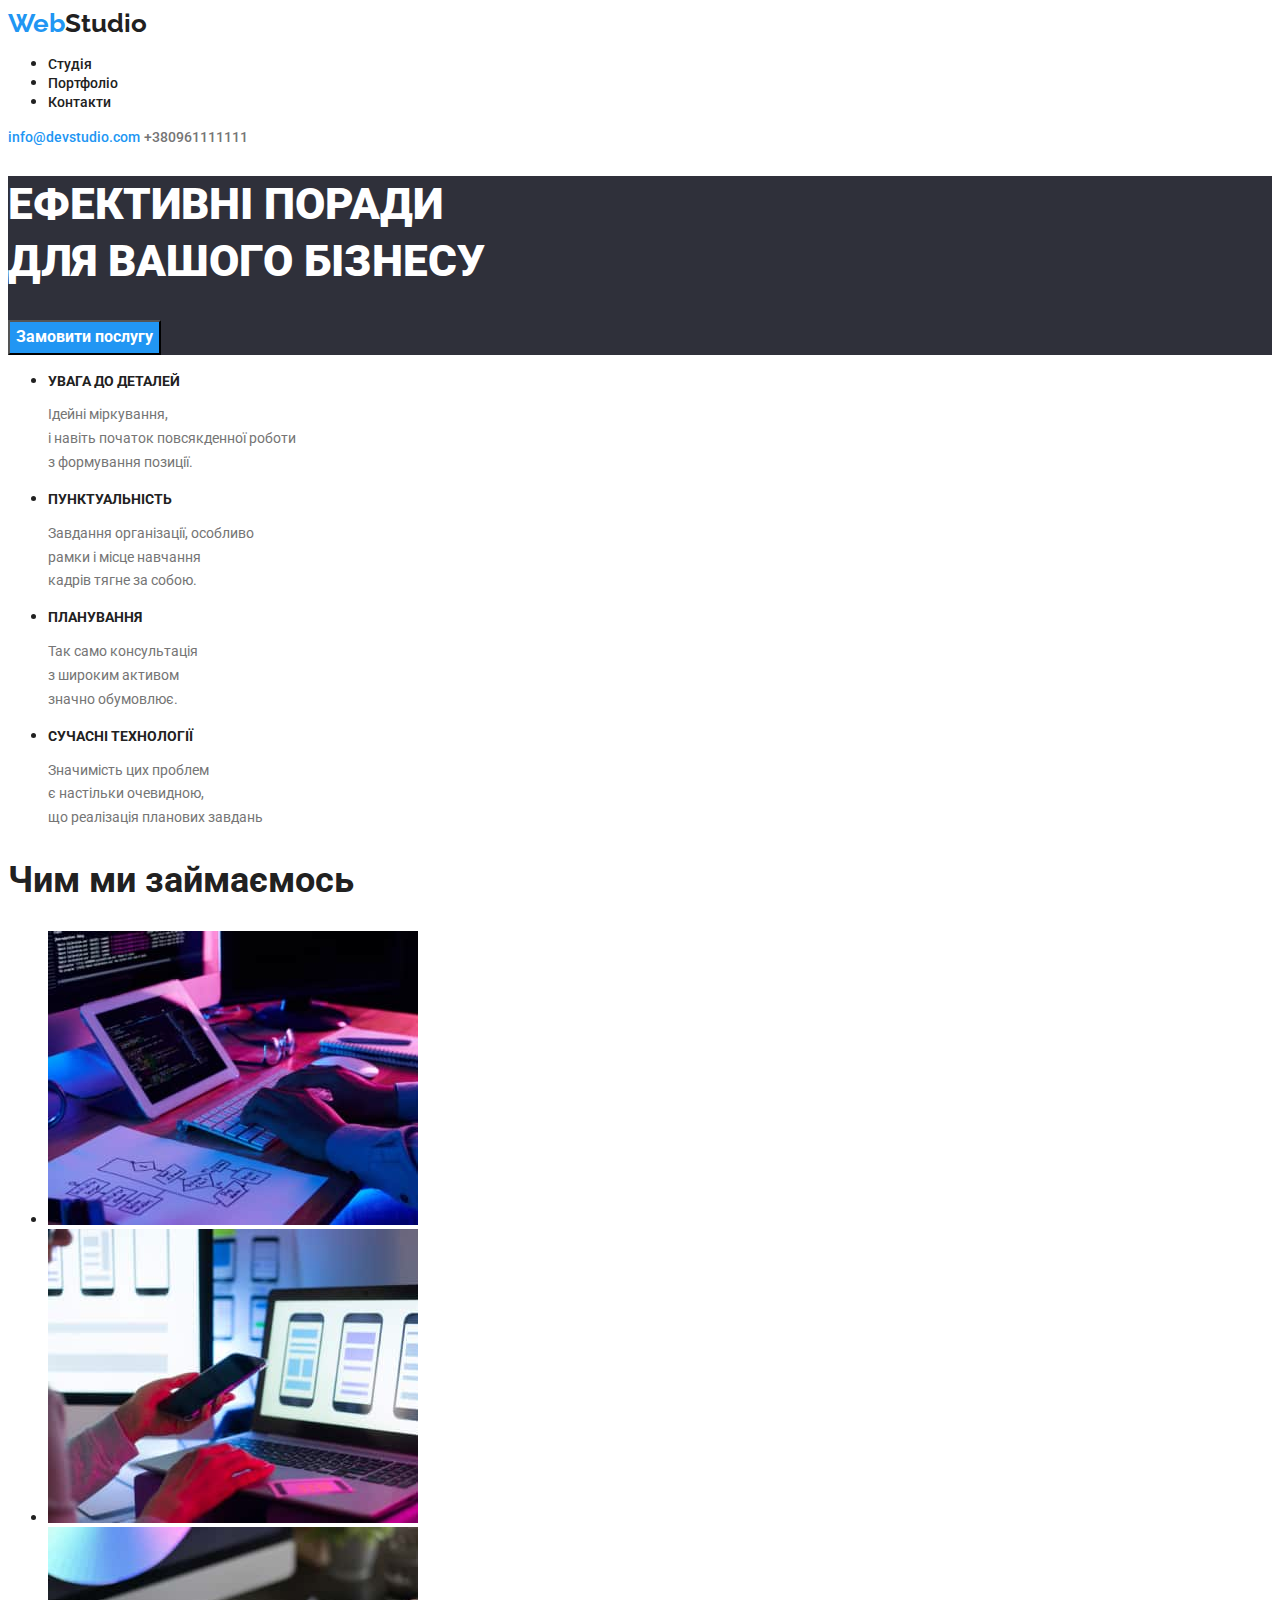
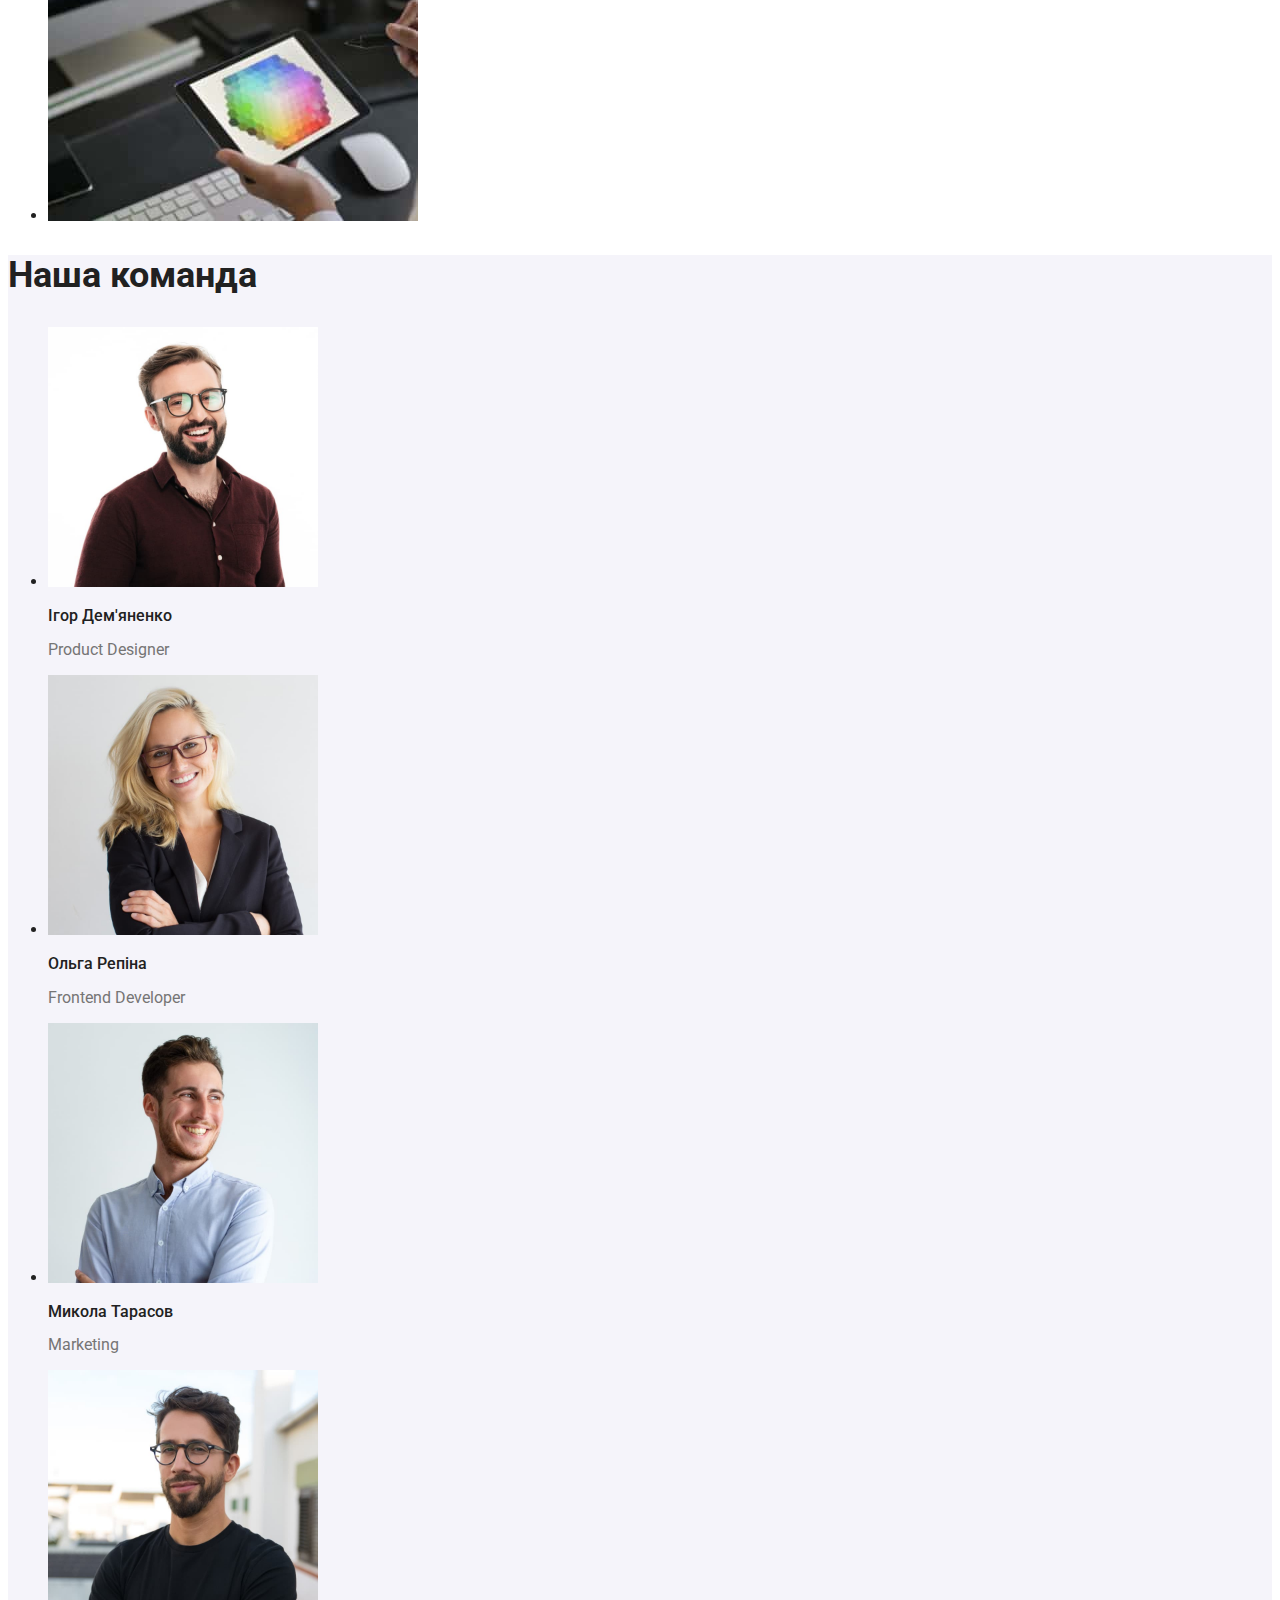
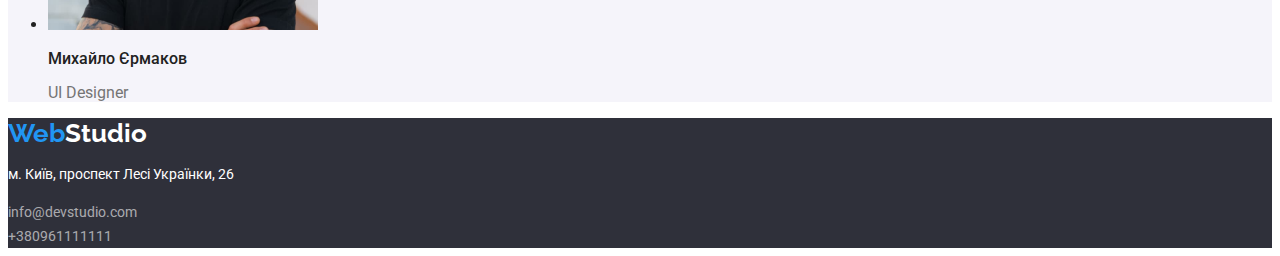
==== index.html @ 019cb748 "Домашня робота 2" ====
<!DOCTYPE html>
<html lang="uk">
<head>
    <meta charset="UTF-8">
    <meta http-equiv="X-UA-Compatible" content="IE=edge">
    <meta name="viewport" content="width=device-width, initial-scale=1.0">
    <title>Ефективні поради для вашого бізнесу</title>

    <link rel="preconnect" href="https://fonts.googleapis.com">
    <link rel="preconnect" href="https://fonts.gstatic.com" crossorigin>
    <link href="https://fonts.googleapis.com/css2?family=Raleway:wght@700&family=Roboto:wght@400;500;700;900&display=swap" rel="stylesheet">

    <link rel="import" href="/portfolio.html">
    <link rel="stylesheet" href="./css/styles.css">

</head>
<body>
    <header>
    <a href="url" class="studio"><span class="web">Web</span>Studio</a>
       <nav>
        <ul class="navigation">
            <li>
                <a class="stud" href="/index.html">Студія</a>
            </li>
            <li>
                <a class="port" href="/portfolio.html">Портфоліо</a>
            </li>
            <li>
                <a class="cont" href="url">Контакти</a>
            </li>
        </ul>
    </nav>
        <a href="mailto:info@devstudio.com" class="mail">info@devstudio.com</a>
        <a href="tel:+380961111111" class="tel">+380961111111</a>
    </header>
    <main>
        <section class="section">
            <h1 class="title">ЕФЕКТИВНІ ПОРАДИ<br>ДЛЯ ВАШОГО БІЗНЕСУ</h1>
            <button class="button" type="button">Замовити послугу</button>
            </section>
            <section>
                <ul class="head_">
                    <li>
                        <h3>УВАГА ДО ДЕТАЛЕЙ</h3>
                        <p class="text">Ідейні міркування, <br>і навіть початок повсякденної роботи<br> з формування позиції.</p>
                    </li>
                    <li>                        
                        <h3>ПУНКТУАЛЬНІСТЬ</h3>
                        <p class="text">Завдання організації, особливо <br>рамки і місце навчання<br> кадрів тягне за собою.</p>
                    </li>
                    <li>    
                        <h3>ПЛАНУВАННЯ</h3>
                        <p class="text">Так само консультація <br>з широким активом<br> значно обумовлює.</p>
                    </li>
                    <li>    
                        <h3>СУЧАСНІ ТЕХНОЛОГІЇ</h3>
                        <p class="text">Значимість цих проблем <br>є настільки очевидною,<br> що реалізація планових завдань</p>
                    </li>
                </ul>
            </section>
        <section>
            <h2 class="headr">Чим ми займаємось</h2>
            <ul>
                <li>
                    <img src="images/programer-desk-office.jpg" 
                    alt="програміст за робочим столом" 
                    width="370">
                </li>
                <li>
                    <img src="images/web-ui-designers-smartphone.jpg" 
                    alt="веб-дизайнери розробляють додаток смартфону" 
                    width="370">
                </li>
                <li>
                    <img src="images/web-design-colour.jpg" 
                    alt="веб-дизайней вибирає колір планшету" 
                    width="370">
                </li>
                </ul>
        </section>
        <section class="team">
            <h2 class="team_">Наша команда</h2>
            <ul class="name">
                <li>
                    <img src="images/smiling-man.jpg" 
                    alt="щиро усміхнений чоловік в круглих окулярах з бородою" 
                    width="270">
                    <h3>Ігор Дем'яненко</h3>
                    <p class="profession">Product Designer</p>
                </li>
                <li>
                    <img src="images/beautiful_girl.jpg"
                    alt="усміхнена блондинка в окулярах" 
                    width="270">
                    <h3>Ольга Репіна</h3>
                    <p class="profession">Frontend Developer</p>
                </li>
                <li>
                    <img src="images/smiling-man_.jpg" 
                    alt="чоловік з щетиною усміхається в праву сторону від нас" 
                    width="270">
                    <h3>Микола Тарасов</h3>
                    <p class="profession">Marketing</p>
                </li>
                <li>
                    <img src="images//modest_man.jpg" 
                    alt="скромна посмішка бородатого чоловіка в окулярах" 
                    width="270">
                    <h3>Михайло Єрмаков</h3>
                    <p class="profession">UI Designer</p>
                </li>
            </ul>
        </section>
    </main>
    <footer class="footer">
        <a href="url" class="studioo"><span class="web">Web</span>Studio</a>
            <address>
               <p class="adres">м. Київ, проспект Лесі Українки, 26</p>
                <a href="mailto:info@devstudio.com" class="maill">info@devstudio.com</a><br>
                <a href="tel:+380961111111" class="tell">+380961111111</a>
            </address>
    </footer>
    </body>
</html>
---- css/styles.css ----
body {
  font-family: 'Roboto', sans-serif;
  font-family: 'Raleway' sans-serif; 
  color: #212121;
  }
.web {
  font-family: 'Raleway', sans-serif;
  font-weight: 700;
  color: #2196F3;
  font-size: 26px;
  line-height: 1.17;
  text-decoration: none;
  }
.studio {
  font-family: 'Raleway', sans-serif;
  font-weight: 700;
  color: #212121;
  font-size: 26px;
  line-height: 1.17;
  text-decoration: none;
  }
.navigation > li >a {
  font-family: 'Roboto', sans-serif;
  font-weight: 500;
  color: #212121;
  font-size: 14px;
  line-height: 1.17;
  text-decoration: none;
}
.stud:hover {
  color: #2196F3
}
.studio_:hover {
  color: #2196F3
}
.port:hover {
  color: #2196F3
}
.cont:hover {
  color: #2196F3
}
.mail {
  font-family: 'Roboto', sans-serif;
  font-weight: 500;
  color: #2196F3;
  font-size: 14px;
  line-height: 1.17;
  text-decoration: none;
}
.tel {
  font-family: 'Roboto', sans-serif;
  font-weight: 500;
  color: #757575;
  font-size: 14px;
  line-height: 1.17;
  text-decoration: none;
}
.section {
      background-color: #2F303A;
  }
  .title {
    font-family: 'Roboto', sans-serif;
    font-weight: 900;
    color: #FFFFFF;
    font-size: 44px;
    line-height: 1.3;
  }
  .button {
    cursor: pointer;
    font-family: 'Roboto', sans-serif;
    font-weight: 700;
    background: #2196F3;
    color: #ffffff;
    font-size: 16px;
    line-height: 1.8;
  }
  .button- > button {
    cursor: pointer;
    font-size: 16px;
    line-height: 1.6;
  }
  .button_f:hover {
    background: #2196F3;
    color: #ffffff;
  }
  .button_s:hover {
    background: #2196F3;
    color: #ffffff;
  }
  .button_t:hover {
    background: #2196F3;
    color: #ffffff;
  }
  .button_fo:hover {
    background: #2196F3;
    color: #ffffff;
  }
  .button_fi:hover {
    background: #2196F3;
    color: #ffffff;
  }
  .head_ > li >h3 {
    font-family: 'Roboto', sans-serif;
    font-weight: 700;
    color: #212121;
    font-size: 14px;
    line-height: 1.14;
  }
  .text {
    font-family: 'Roboto', sans-serif;
    font-weight: 400;
    color: #757575;
    font-size: 14px;
    line-height: 1.7;
  }
  .headr {
    font-family: 'Roboto', sans-serif;
    font-weight: 700;
    color: #212121;
    font-size: 36px;
    line-height: 1.16;
  }
  .team {
    background: #F5F4FA;
  }
  .team_ {
    font-family: 'Roboto', sans-serif;
    font-weight: 700;
    color: #212121;
    font-size: 36px;
    line-height: 1.16;
  }
  .name >li >h3 {
    font-family: 'Roboto', sans-serif;
    font-weight: 500;
    color: #212121;
    font-size: 16px;
    line-height: 1.12;
  }
  .profession {
    font-family: 'Roboto', sans-serif;
    font-weight: 400;
    color: #757575;
    font-size: 16px;
    line-height: 1.12;
  }

  .name_ >li >h3 {
    font-family: 'Roboto', sans-serif;
    font-weight: 700;
    color: #212121;
    font-size: 18px;
    line-height: 2.0;
  }
  .type {
    font-family: 'Roboto', sans-serif;
    font-weight: 400;
    color: #757575;
    font-size: 16px;
    line-height: 1.8;
  }

  .footer {
    background: #2F303A;
  }
  .studioo {
    font-family: 'Raleway', sans-serif;
    font-weight: 700;
    color: #FFFFFF;
    font-size: 26px;
    line-height: 1.15;
    text-decoration: none;
  }
  .adres {
    font-family: 'Roboto', sans-serif;
    font-weight: 400;
    color: #FFFFFF;
    font-size: 14px;
    line-height: 1.7;
    text-decoration: none;
    font-style: normal;
  }
  .maill {
    font-family: 'Roboto', sans-serif;
    font-weight: 400;
    color: rgba(255, 255, 255, 0.6);
    font-size: 14px;
    line-height: 1.7;
    text-decoration: none;
    font-style: normal;
  }
  .tell {
    font-family: 'Roboto', sans-serif;
    font-weight: 400;
    color: rgba(255, 255, 255, 0.6);
    font-size: 14px;
    line-height: 1.7;
    text-decoration: none;
    font-style: normal;
  }
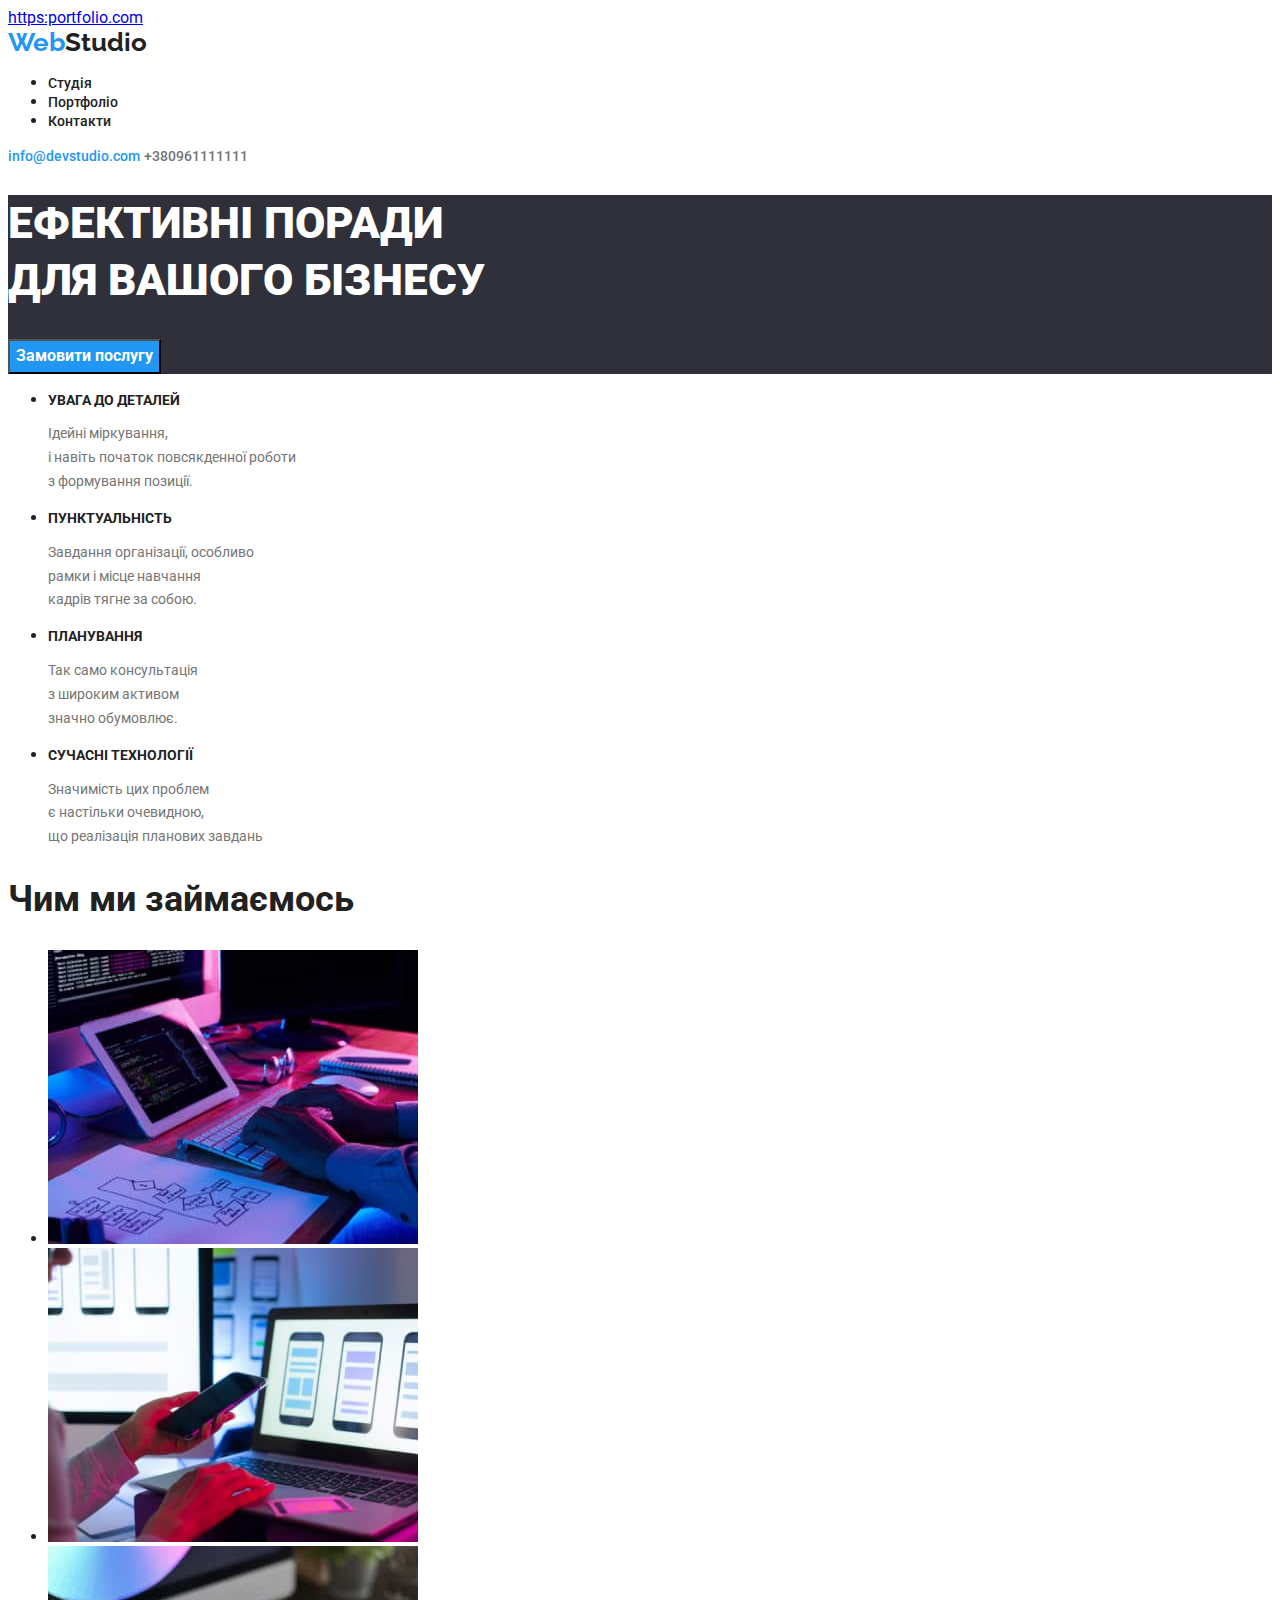
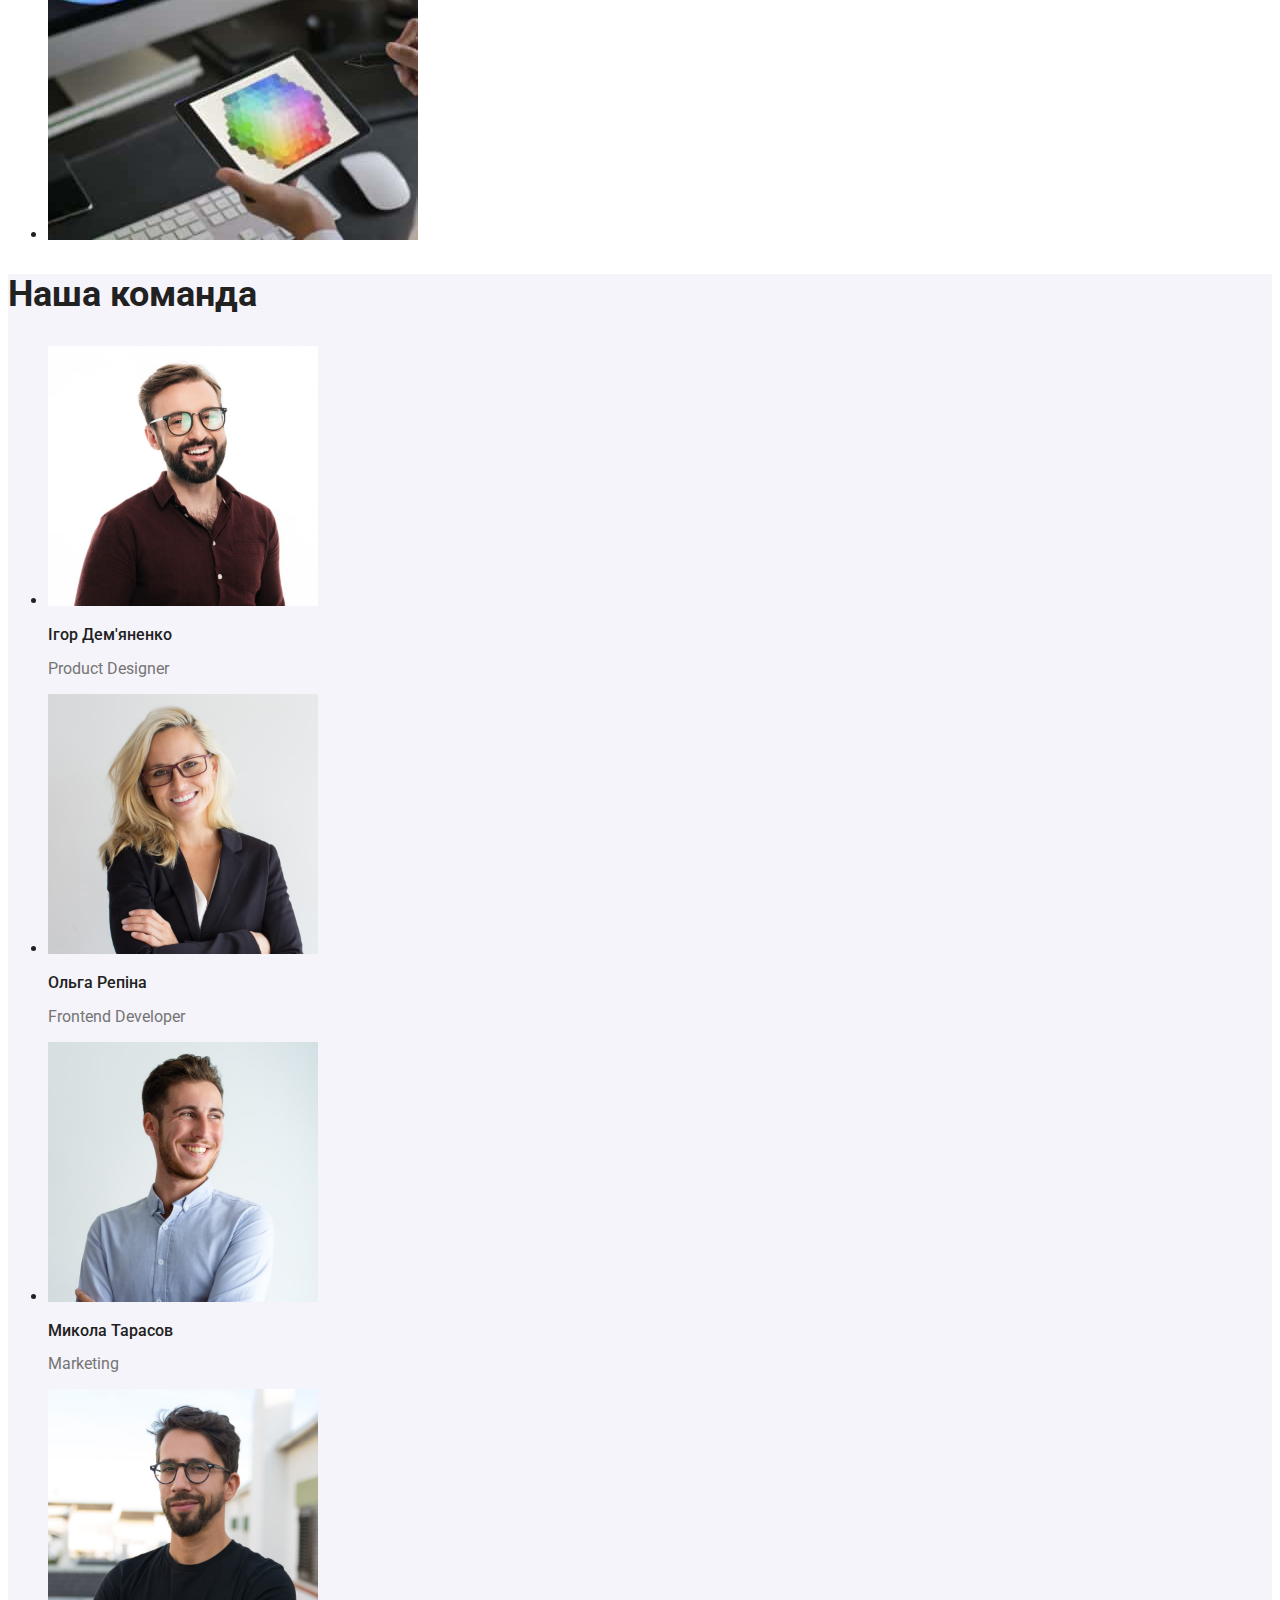
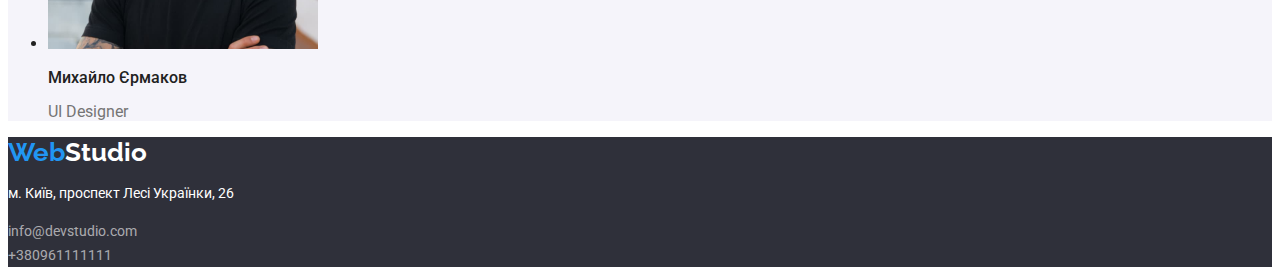
==== commit 771fc7c9: "ДР 2" ====
--- a/index.html
+++ b/index.html
@@ -10,7 +10,7 @@
     <link rel="preconnect" href="https://fonts.gstatic.com" crossorigin>
     <link href="https://fonts.googleapis.com/css2?family=Raleway:wght@700&family=Roboto:wght@400;500;700;900&display=swap" rel="stylesheet">
 
-    <link rel="import" href="/portfolio.html">
+    <a href="/portfolio.html">https:portfolio.com</a>
     <link rel="stylesheet" href="./css/styles.css">
 
 </head>
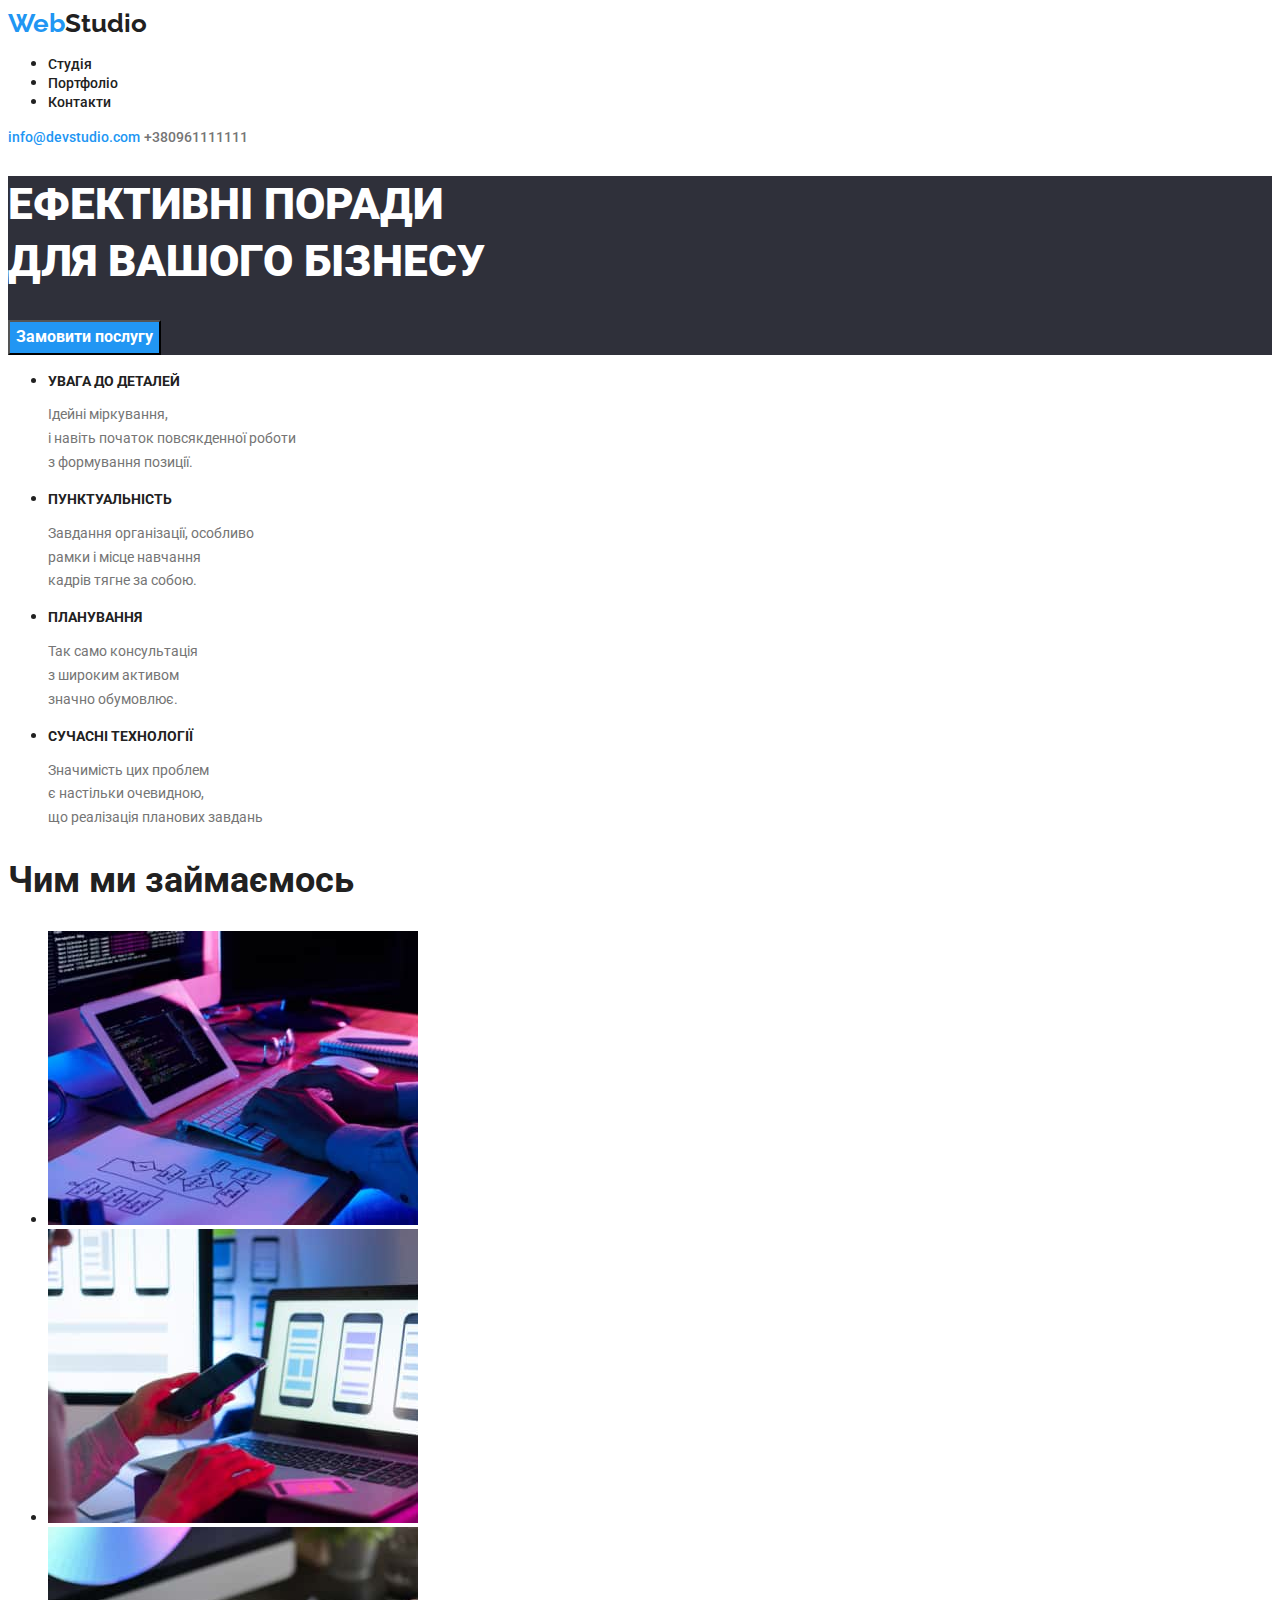
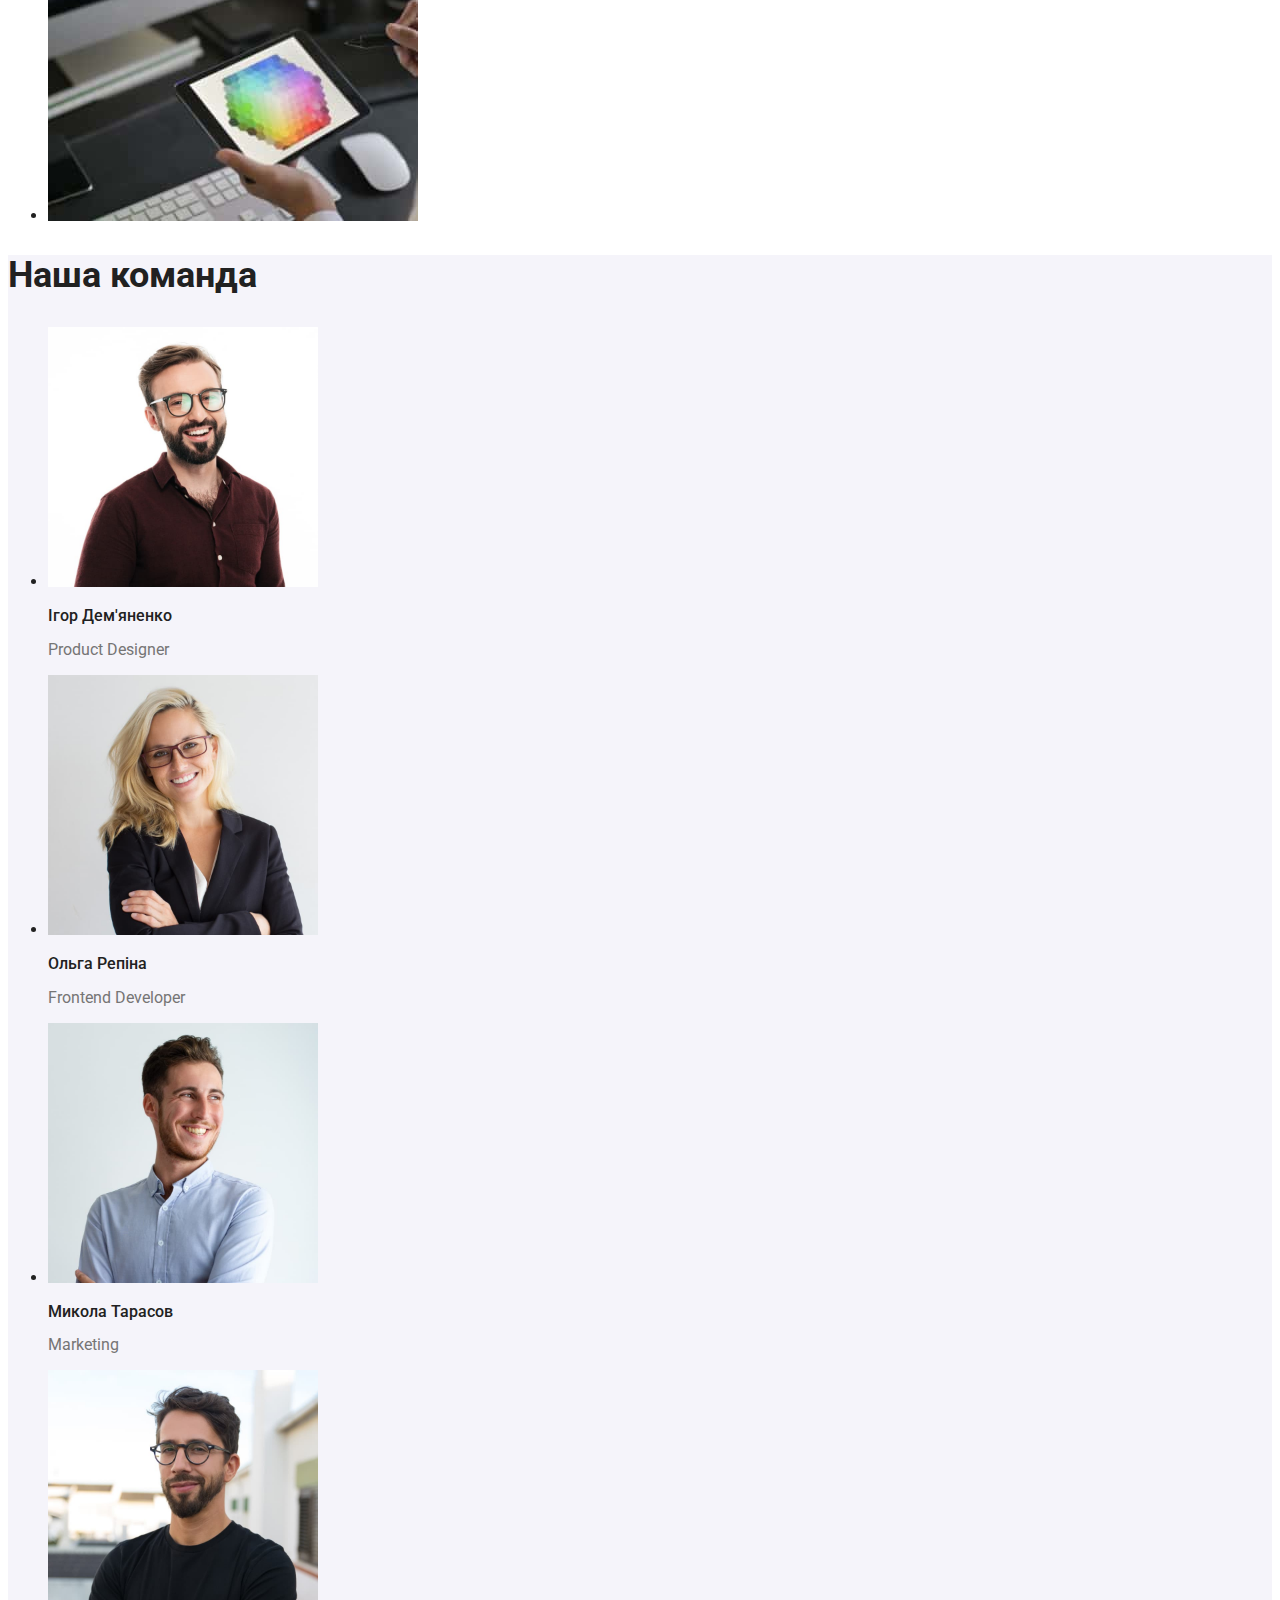
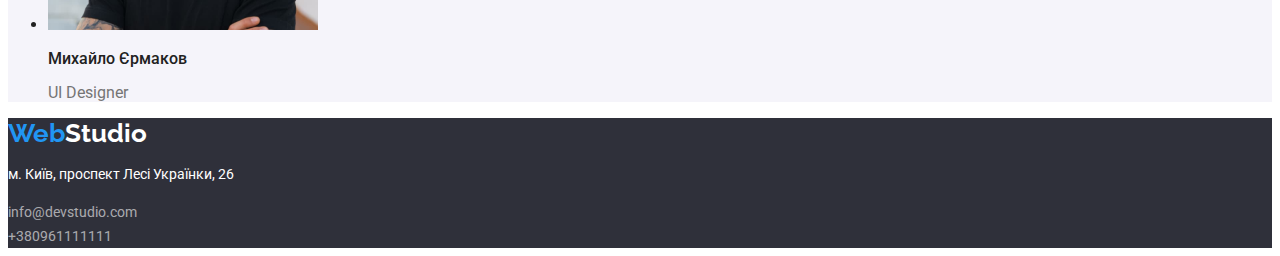
==== commit fe4d6a60: "Homework 2" ====
--- a/index.html
+++ b/index.html
@@ -10,7 +10,6 @@
     <link rel="preconnect" href="https://fonts.gstatic.com" crossorigin>
     <link href="https://fonts.googleapis.com/css2?family=Raleway:wght@700&family=Roboto:wght@400;500;700;900&display=swap" rel="stylesheet">
 
-    <a href="/portfolio.html">https:portfolio.com</a>
     <link rel="stylesheet" href="./css/styles.css">
 
 </head>
@@ -20,10 +19,10 @@
        <nav>
         <ul class="navigation">
             <li>
-                <a class="stud" href="/index.html">Студія</a>
+                <a class="stud" href="./index.html">Студія</a>
             </li>
             <li>
-                <a class="port" href="/portfolio.html">Портфоліо</a>
+                <a class="port" href="./portfolio.html">Портфоліо</a>
             </li>
             <li>
                 <a class="cont" href="url">Контакти</a>
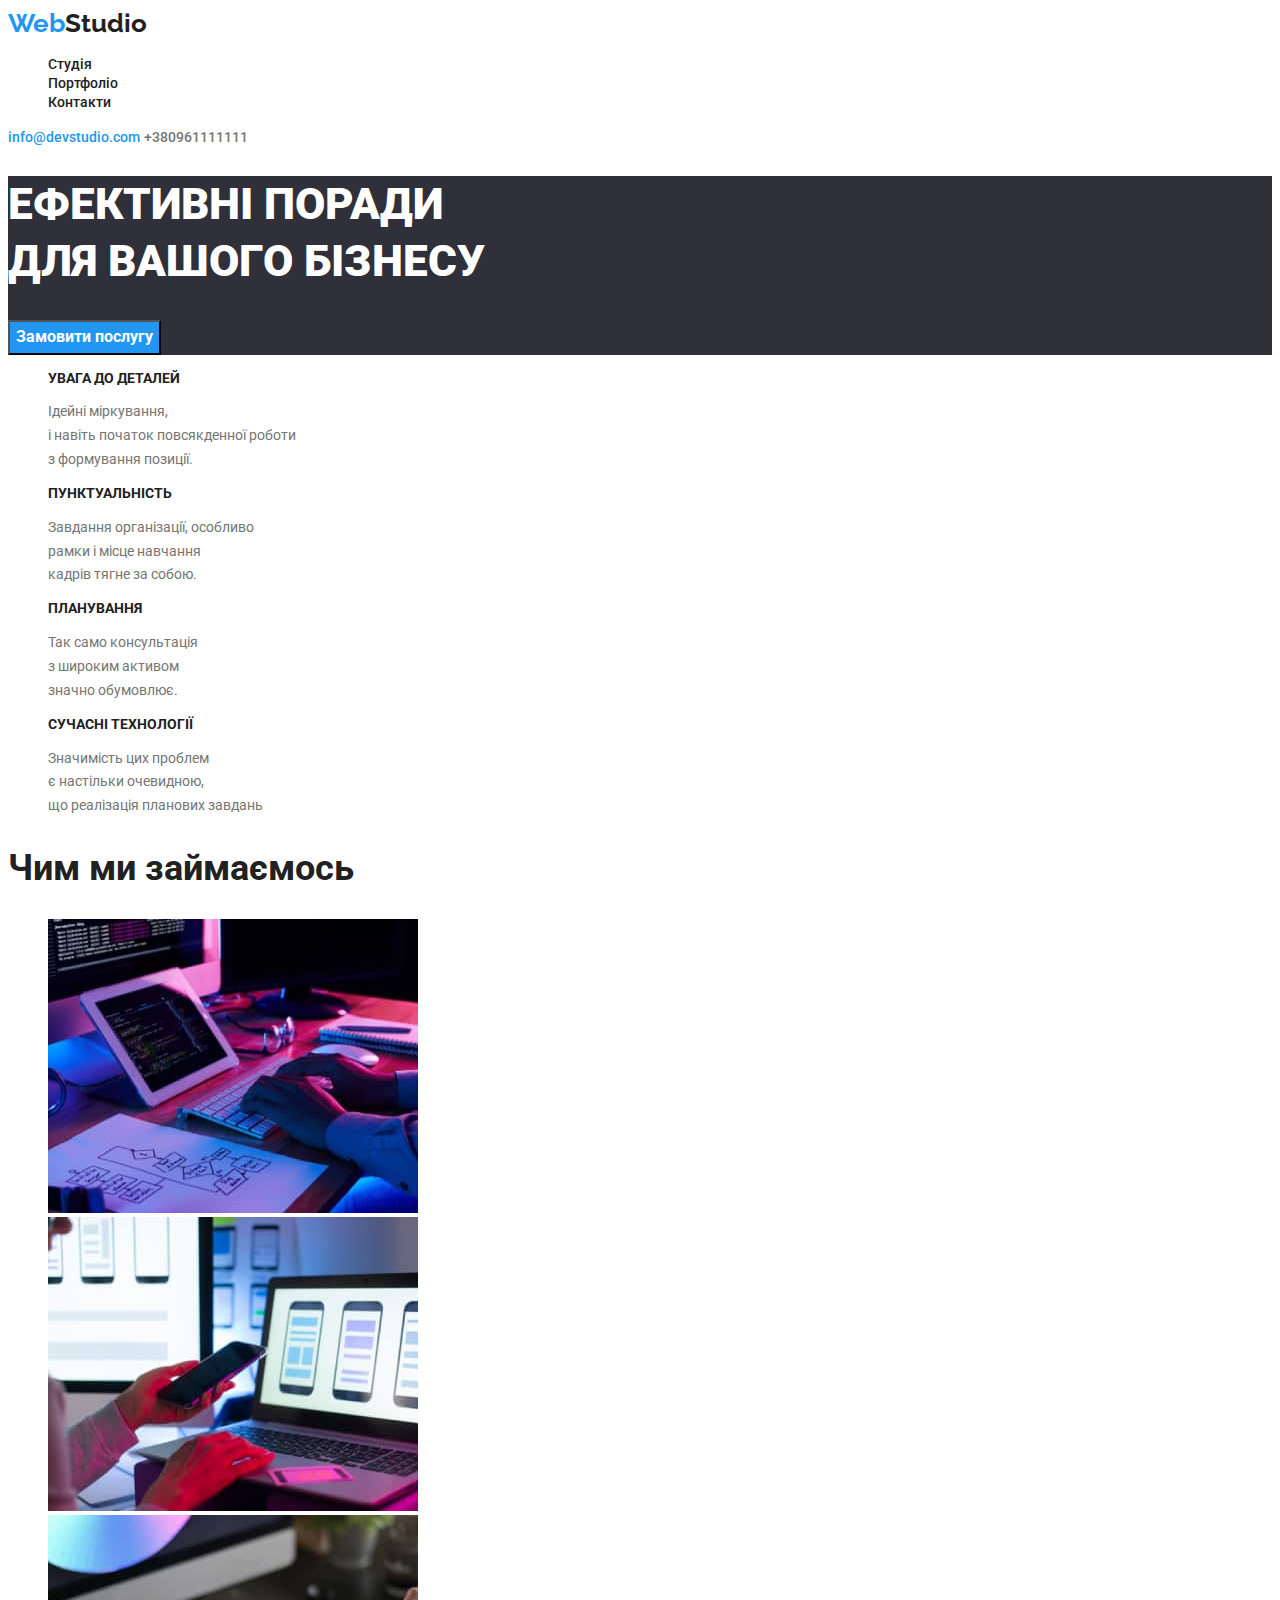
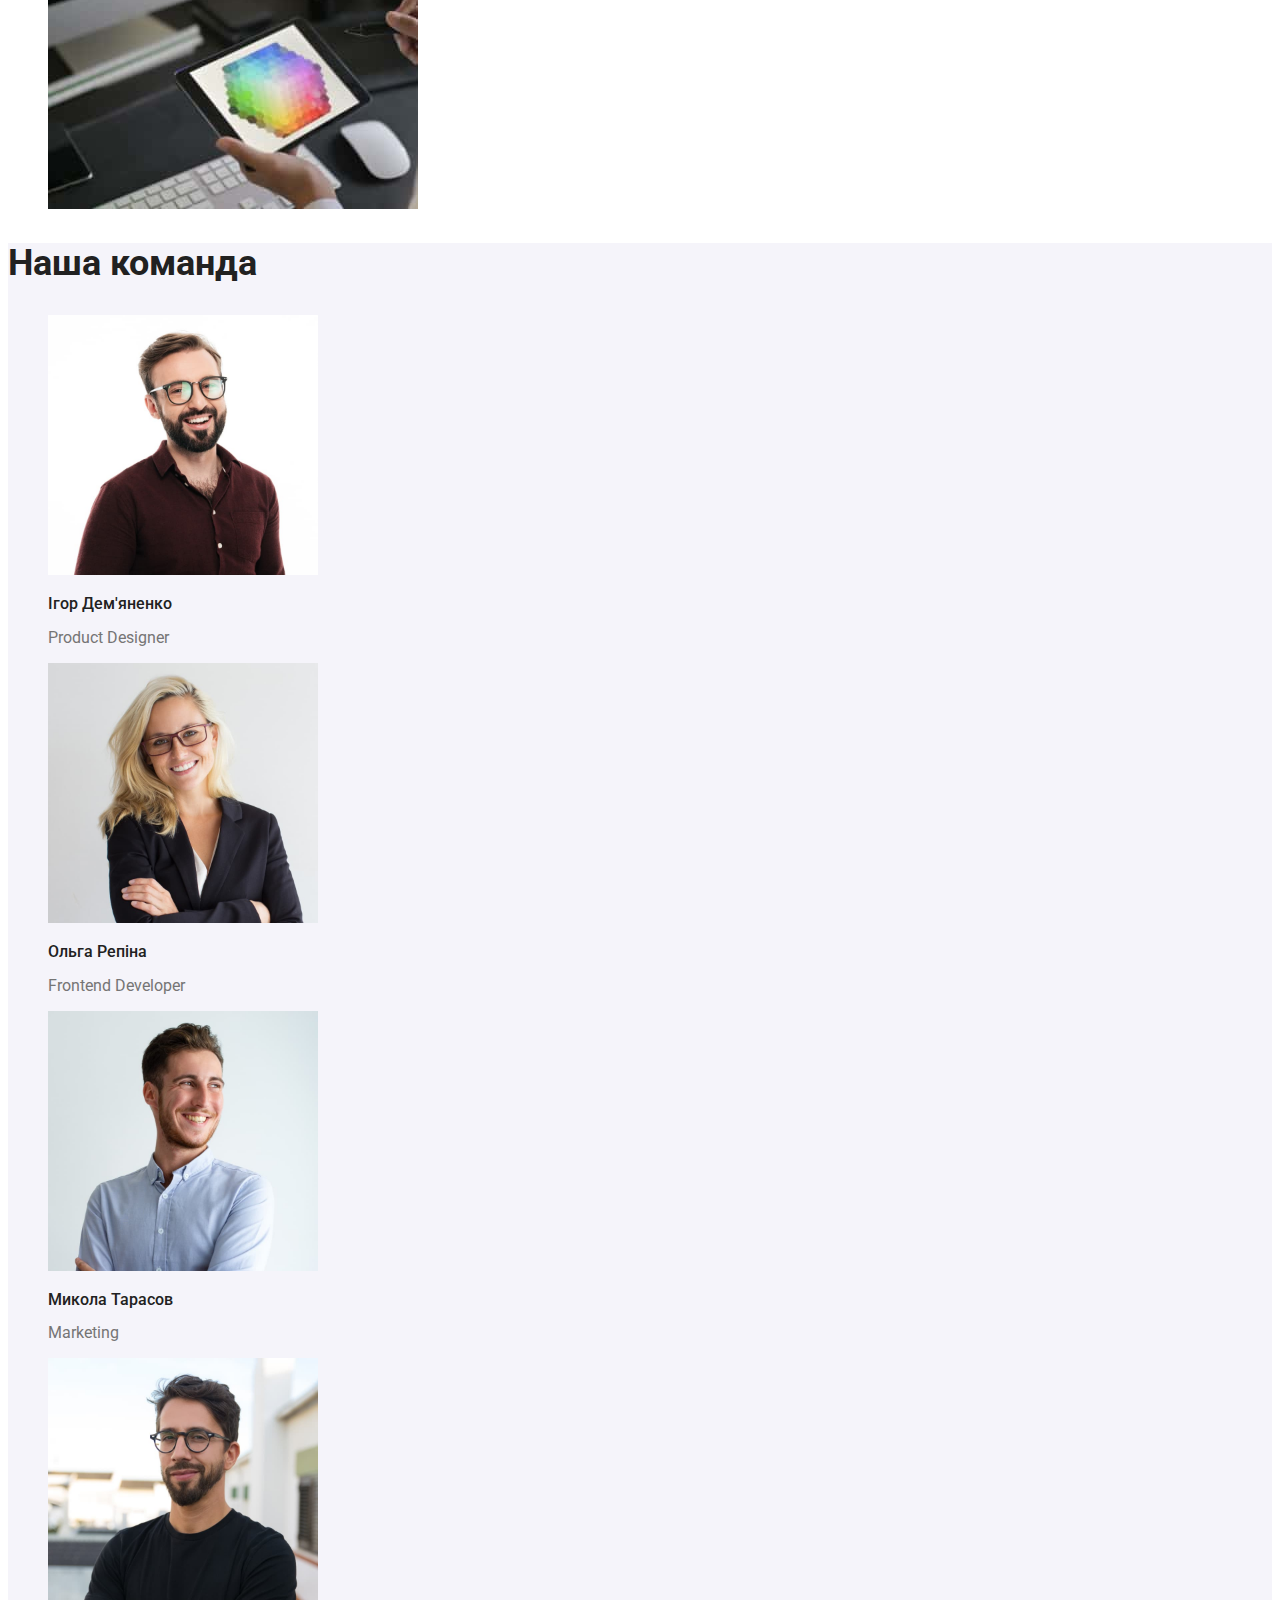
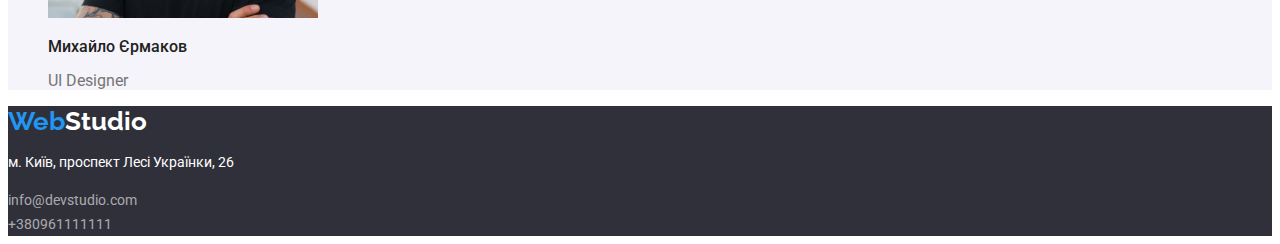
==== commit 1eac10de: "homework 2" ====
--- a/index.html
+++ b/index.html
@@ -19,10 +19,10 @@
        <nav>
         <ul class="navigation">
             <li>
-                <a class="stud" href="./index.html">Студія</a>
+                <a class="stud" href="/index.html" target="Студія">Студія</a>
             </li>
             <li>
-                <a class="port" href="./portfolio.html">Портфоліо</a>
+                <a class="port" href="/portfolio.html" target="Портфоліо">Портфоліо</a>
             </li>
             <li>
                 <a class="cont" href="url">Контакти</a>
--- a/css/styles.css
+++ b/css/styles.css
@@ -2,6 +2,9 @@
   font-family: 'Roboto', sans-serif;
   font-family: 'Raleway' sans-serif; 
   color: #212121;
+  }
+  li {
+    display: block;
   }
 .web {
   font-family: 'Raleway', sans-serif;
@@ -26,7 +29,7 @@
   font-size: 14px;
   line-height: 1.17;
   text-decoration: none;
-}
+  }
 .stud:hover {
   color: #2196F3
 }
